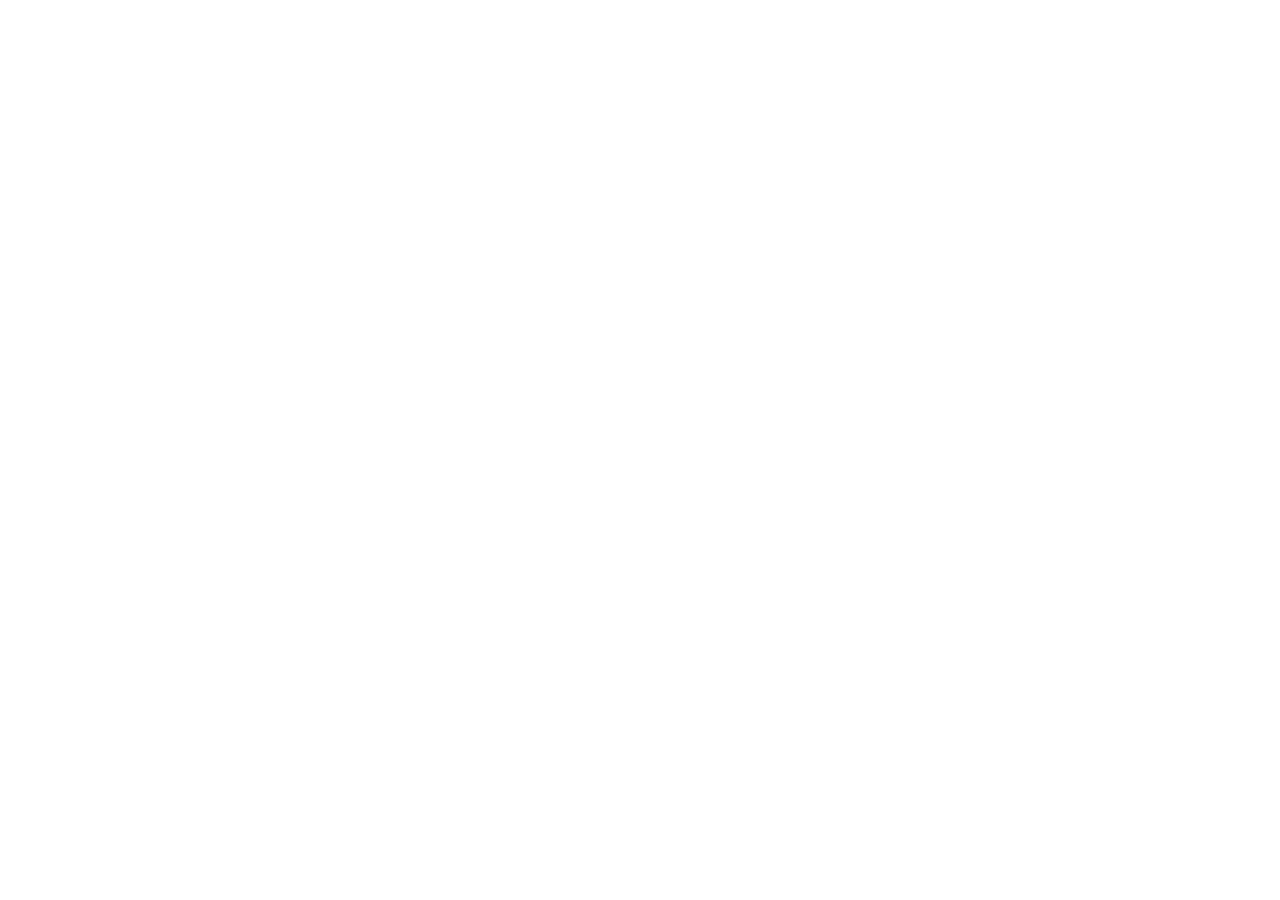
==== repasoGeneralProgramacionHtml/Html/index.html @ 2dd7b3ec "python" ====
<!DOCTYPE html>
<html lang="en">
<head>
    <meta charset="UTF-8">
    <meta name="viewport" content="width=device-width, initial-scale=1.0">
    <title>Practicas</title>
    <link rel="stylesheet" href="Style.css">
    <link rel="shortcut icon" href="img/c.png" type="image/x-icon">
</head>
<body>
    
</body>
</html>
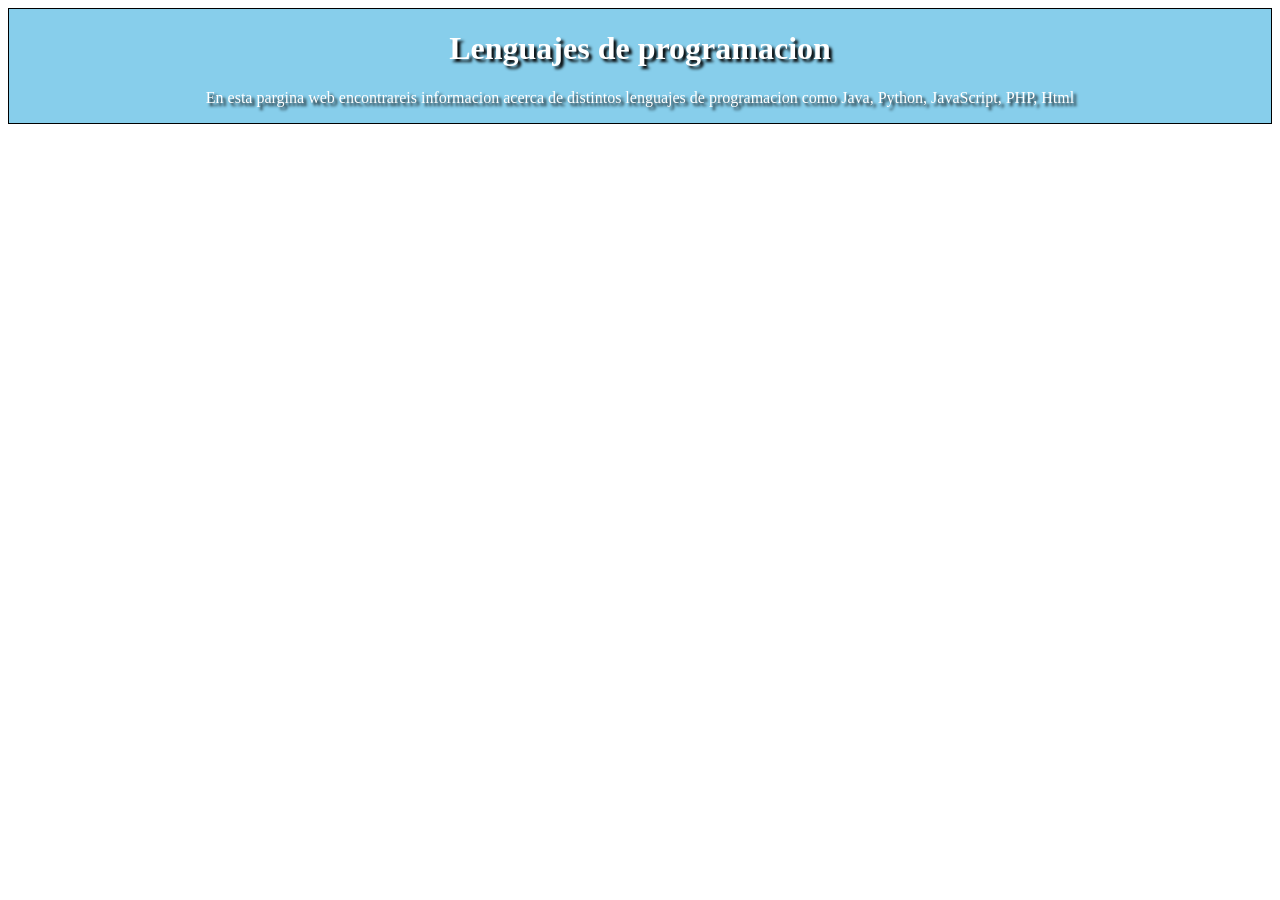
==== commit 3bb3251c: "practica" ====
--- a/repasoGeneralProgramacionHtml/Html/index.html
+++ b/repasoGeneralProgramacionHtml/Html/index.html
@@ -6,8 +6,14 @@
     <title>Practicas</title>
     <link rel="stylesheet" href="Style.css">
     <link rel="shortcut icon" href="img/c.png" type="image/x-icon">
+    <!-- <script>window.onload = function() { alert("La pagina se ha cargado completamente"); }</script> -->
 </head>
 <body>
+
+    <div class="contenedor-principal">
+        <h1>Lenguajes de programacion</h1>
+        <p>En esta pargina web encontrareis informacion acerca de distintos lenguajes de programacion como Java, Python, JavaScript, PHP, Html</p>
+    </div>
     
 </body>
 </html>
--- a/repasoGeneralProgramacionHtml/Html/Style.css
+++ b/repasoGeneralProgramacionHtml/Html/Style.css
@@ -0,0 +1,8 @@
+.contenedor-principal {
+    text-align: center;
+    text-decoration: none;
+    border: 1px solid black;
+    color: white;
+    background-color: skyblue;
+    text-shadow: 3px 3px 3px black;
+}
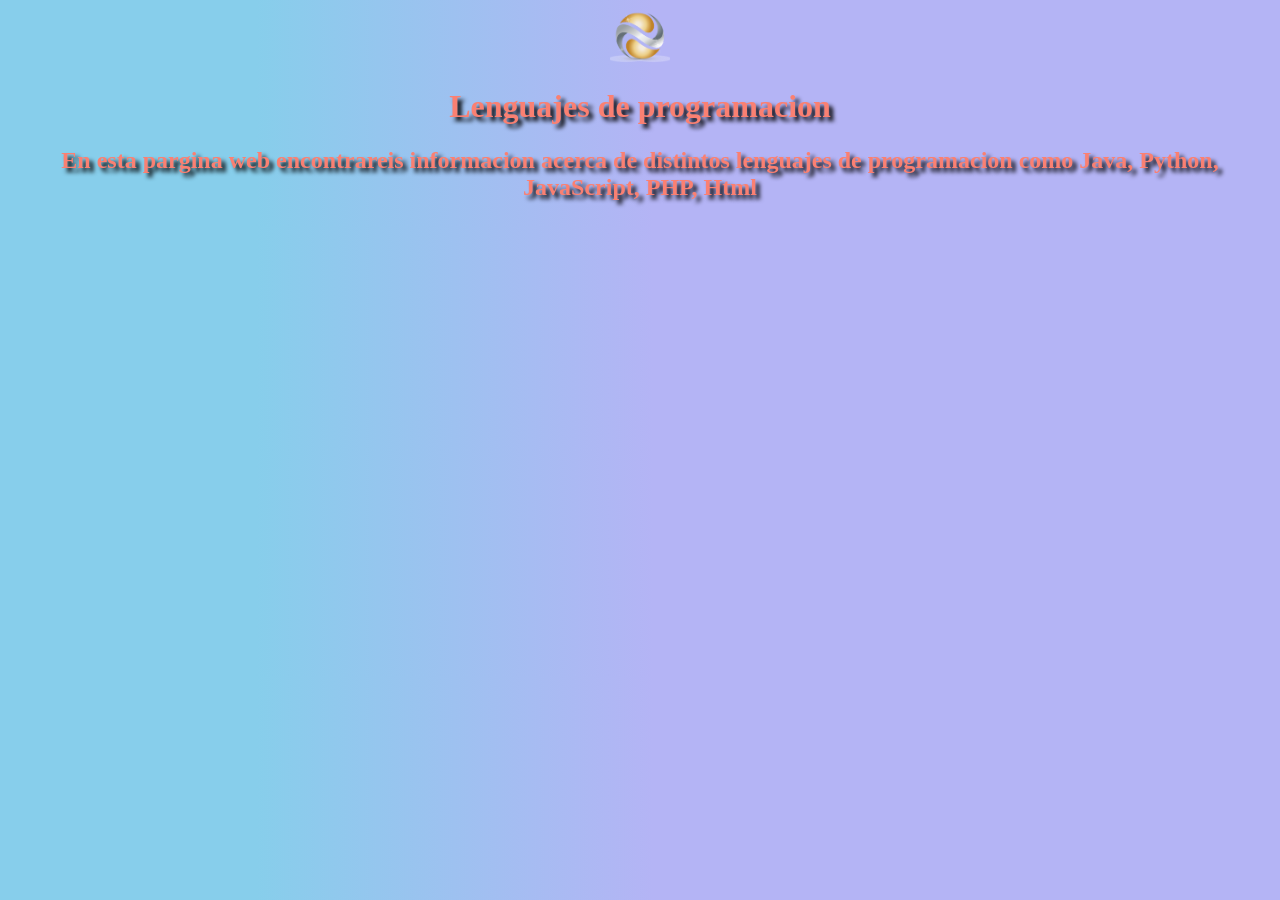
==== commit 682aff5a: "practicaPOOYHtml" ====
--- a/repasoGeneralProgramacionHtml/Html/index.html
+++ b/repasoGeneralProgramacionHtml/Html/index.html
@@ -11,8 +11,9 @@
 <body>
 
     <div class="contenedor-principal">
+        <img src="img/logoPagina.png" alt="">
         <h1>Lenguajes de programacion</h1>
-        <p>En esta pargina web encontrareis informacion acerca de distintos lenguajes de programacion como Java, Python, JavaScript, PHP, Html</p>
+        <h2>En esta pargina web encontrareis informacion acerca de distintos lenguajes de programacion como Java, Python, JavaScript, PHP, Html</p>
     </div>
     
 </body>
--- a/repasoGeneralProgramacionHtml/Html/Style.css
+++ b/repasoGeneralProgramacionHtml/Html/Style.css
@@ -1,8 +1,19 @@
+body{
+    background: linear-gradient(to right, skyblue 20%, rgb(180, 180, 245) 51%);
+}
+
 .contenedor-principal {
     text-align: center;
     text-decoration: none;
-    border: 1px solid black;
-    color: white;
-    background-color: skyblue;
-    text-shadow: 3px 3px 3px black;
+    color: salmon;
+    text-shadow: 4px 4px 4px black;
 }
+
+.contenedor-principal h1{
+    /* vacio por ahora */
+}
+.contenedor-principal img {
+    max-width: 60px;
+    
+}
+
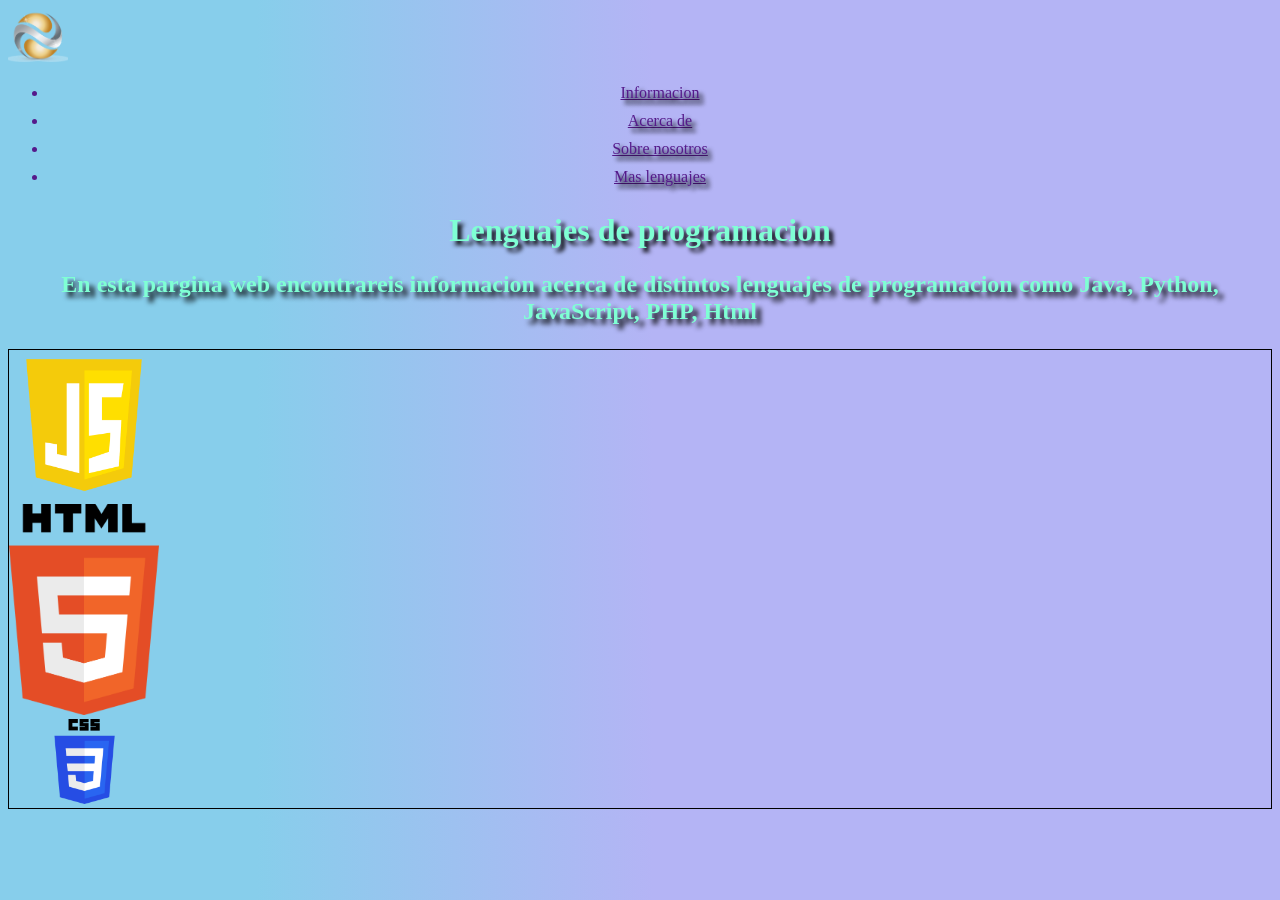
==== commit 8bbd663f: "practicaJava" ====
--- a/repasoGeneralProgramacionHtml/Html/index.html
+++ b/repasoGeneralProgramacionHtml/Html/index.html
@@ -10,11 +10,36 @@
 </head>
 <body>
 
-    <div class="contenedor-principal">
+    <div class="contenedor-cabeza">
         <img src="img/logoPagina.png" alt="">
+        <ul>
+            <a href=""><li style="text-decoration: none;">Informacion</li></a>
+            <a href=""><li>Acerca de</li></a>
+            <a href=""><li>Sobre nosotros</li></a>
+            <a href=""><li>Mas lenguajes</li></a>
+        </ul>
         <h1>Lenguajes de programacion</h1>
         <h2>En esta pargina web encontrareis informacion acerca de distintos lenguajes de programacion como Java, Python, JavaScript, PHP, Html</p>
     </div>
+
+    <div class="contenedor-principal">
+        <div class="contenedor-secundario">
+            <div class="imagen1">
+                <img src="img/javascript.png" alt="javascript">
+            </div>
+
+            <div class="imagen2">
+                <img src="img/html.png" alt="html">
+            </div>
+
+            <div class="imagen3">
+                <img src="img/css.png" alt="css">
+            </div>
+        </div>
+    </div>
+    
+            
+            
     
 </body>
 </html>
--- a/repasoGeneralProgramacionHtml/Html/Style.css
+++ b/repasoGeneralProgramacionHtml/Html/Style.css
@@ -2,18 +2,45 @@
     background: linear-gradient(to right, skyblue 20%, rgb(180, 180, 245) 51%);
 }
 
-.contenedor-principal {
+.contenedor-cabeza {
     text-align: center;
     text-decoration: none;
-    color: salmon;
+    color: aquamarine;
     text-shadow: 4px 4px 4px black;
 }
 
-.contenedor-principal h1{
-    /* vacio por ahora */
-}
-.contenedor-principal img {
-    max-width: 60px;
-    
+.contenedor-cabeza li  {
+    text-align: center;
+    padding: 5px;
+    /* text-decoration: none; */
+
 }
 
+.contenedor-cabeza ul {
+    /* text-decoration: none; */
+}
+
+.contenedor-cabeza h2{
+    color: aquamarine;
+    text-shadow: 5px 5px 5px black;
+}
+
+.contenedor-cabeza img {
+    max-width: 60px;
+    /* con el display movemos la imagen a la izquierda */
+    display: flex;
+}
+
+.contenedor-principal img{
+    
+    max-width: 150px;
+
+}
+
+.contenedor-secundario {
+    border: 0.1px solid black;
+}
+
+
+
+
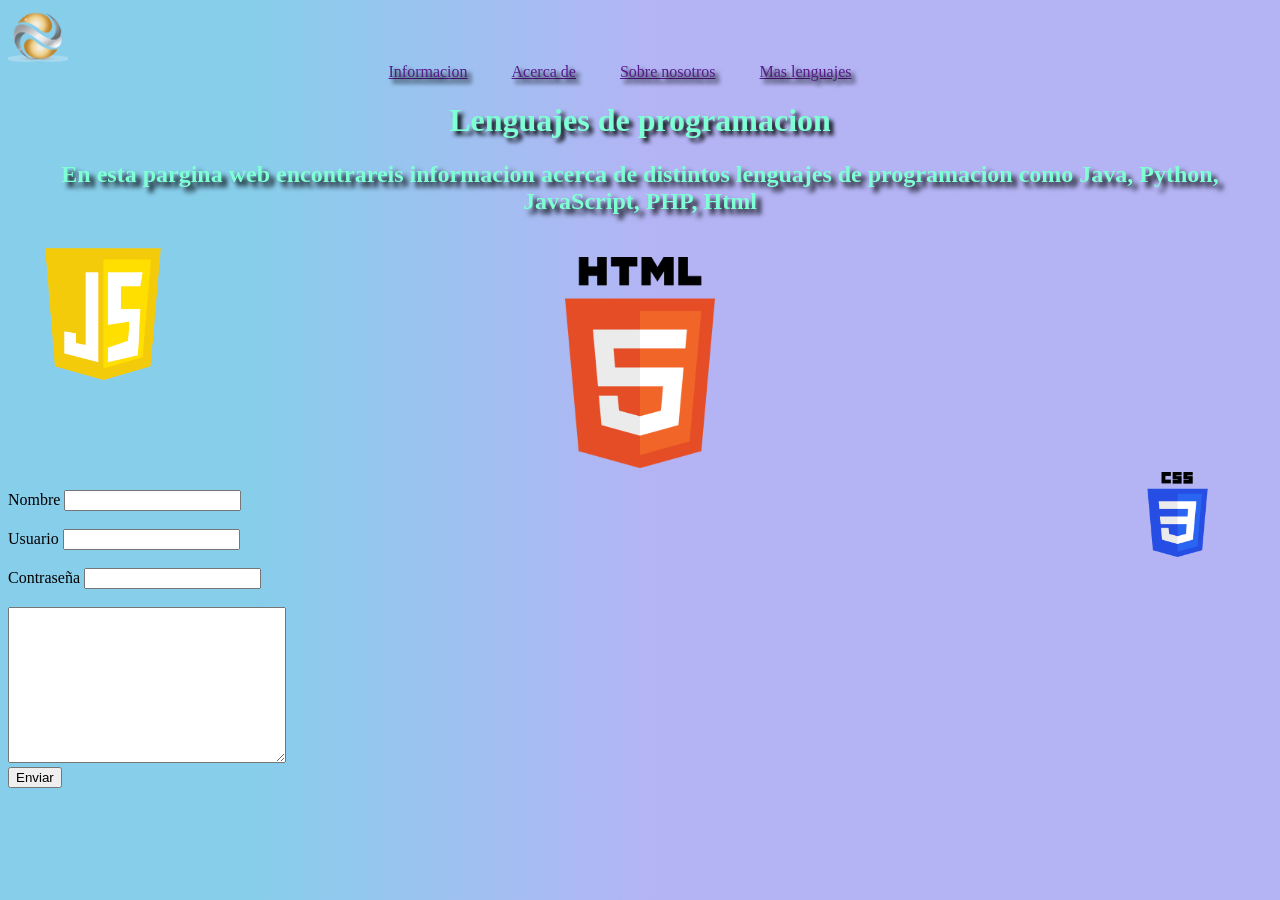
==== commit f88c7f4e: "all" ====
--- a/repasoGeneralProgramacionHtml/Html/index.html
+++ b/repasoGeneralProgramacionHtml/Html/index.html
@@ -12,14 +12,16 @@
 
     <div class="contenedor-cabeza">
         <img src="img/logoPagina.png" alt="">
-        <ul>
-            <a href=""><li style="text-decoration: none;">Informacion</li></a>
-            <a href=""><li>Acerca de</li></a>
-            <a href=""><li>Sobre nosotros</li></a>
-            <a href=""><li>Mas lenguajes</li></a>
-        </ul>
-        <h1>Lenguajes de programacion</h1>
-        <h2>En esta pargina web encontrareis informacion acerca de distintos lenguajes de programacion como Java, Python, JavaScript, PHP, Html</p>
+        <nav>
+            <ul>
+                <a href=""><li>Informacion</li></a>
+                <a href=""><li>Acerca de</li></a>
+                <a href=""><li>Sobre nosotros</li></a>
+                <a href=""><li>Mas lenguajes</li></a>
+            </ul>
+        </nav>
+            <h1>Lenguajes de programacion</h1>
+            <h2>En esta pargina web encontrareis informacion acerca de distintos lenguajes de programacion como Java, Python, JavaScript, PHP, Html</p>
     </div>
 
     <div class="contenedor-principal">
@@ -38,7 +40,21 @@
         </div>
     </div>
     
-            
+     <div class="contenedor-formulario">
+        <label for="nombre">Nombre</label>
+        <input type="text" name="nombre" id="nombre">
+        <br>
+        <br>
+        <label for="Usuario">Usuario</label>
+        <input type="text" name="usuario" id="usuario">
+        <br>
+        <br>
+        <label for="contraseña">Contraseña</label>
+        <input type="password" name="contraseña" id="contraseña">
+        <br><br>
+        <textarea name="" id="" cols="32" rows="10"></textarea><br>
+        <button>Enviar</button>
+     </div>       
             
     
 </body>
--- a/repasoGeneralProgramacionHtml/Html/Style.css
+++ b/repasoGeneralProgramacionHtml/Html/Style.css
@@ -4,20 +4,23 @@
 
 .contenedor-cabeza {
     text-align: center;
-    text-decoration: none;
+    text-decoration: none; 
     color: aquamarine;
     text-shadow: 4px 4px 4px black;
 }
 
-.contenedor-cabeza li  {
-    text-align: center;
-    padding: 5px;
-    /* text-decoration: none; */
-
+nav ul {
+    list-style: none;
+    padding: 0;
+    margin: 0;
+    text-align: center; /* Alinea a la derecha */
 }
 
-.contenedor-cabeza ul {
-    /* text-decoration: none; */
+nav li {
+    text-decoration: none;
+    display: inline; /* Muestra los elementos en línea */
+    margin-right: 40px; /* Espacio entre elementos de la lista */
+    margin-top: 0; /* Elimina el espacio superior */
 }
 
 .contenedor-cabeza h2{
@@ -32,13 +35,29 @@
 }
 
 .contenedor-principal img{
-    
     max-width: 150px;
 
 }
 
+.imagen1 {
+    float: left;
+    margin-left: 20px;
+
+}
+
+.imagen2 {
+    display: block;
+    margin: 0 auto; /* Centrar horizontalmente */
+    max-width: 150px;
+}
+.imagen3 {
+float: right;
+margin-right: 20px;
+}
+
 .contenedor-secundario {
-    border: 0.1px solid black;
+    margin: 20px;
+    display: inline;
 }
 
 
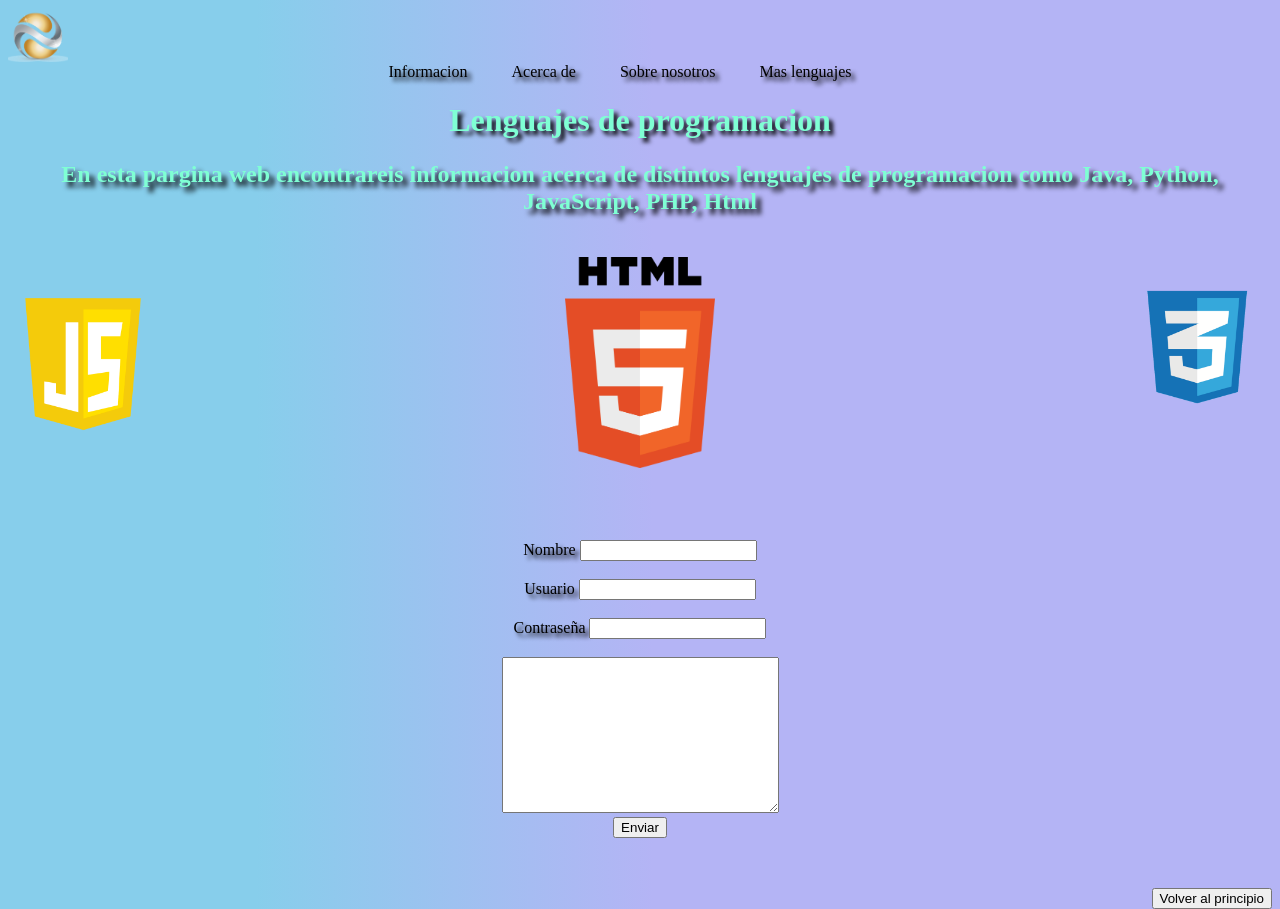
==== commit 3a01954f: "phpYHTml" ====
--- a/repasoGeneralProgramacionHtml/Html/index.html
+++ b/repasoGeneralProgramacionHtml/Html/index.html
@@ -4,6 +4,7 @@
     <meta charset="UTF-8">
     <meta name="viewport" content="width=device-width, initial-scale=1.0">
     <title>Practicas</title>
+    <script src="script.js"></script>
     <link rel="stylesheet" href="Style.css">
     <link rel="shortcut icon" href="img/c.png" type="image/x-icon">
     <!-- <script>window.onload = function() { alert("La pagina se ha cargado completamente"); }</script> -->
@@ -14,10 +15,10 @@
         <img src="img/logoPagina.png" alt="">
         <nav>
             <ul>
-                <a href=""><li>Informacion</li></a>
-                <a href=""><li>Acerca de</li></a>
-                <a href=""><li>Sobre nosotros</li></a>
-                <a href=""><li>Mas lenguajes</li></a>
+                <a href="" class="contenedor-cabeza-decoracion"><li>Informacion</li></a>
+                <a href="" class="contenedor-cabeza-decoracion"><li>Acerca de</li></a>
+                <a href="" class="contenedor-cabeza-decoracion"><li>Sobre nosotros</li></a>
+                <a href="" class="contenedor-cabeza-decoracion"><li>Mas lenguajes</li></a>
             </ul>
         </nav>
             <h1>Lenguajes de programacion</h1>
@@ -27,15 +28,15 @@
     <div class="contenedor-principal">
         <div class="contenedor-secundario">
             <div class="imagen1">
-                <img src="img/javascript.png" alt="javascript">
+                <a href="https://www.bing.com/ck/a?!&&p=7215064eb78023a7JmltdHM9MTY5ODAxOTIwMCZpZ3VpZD0zMDc2OTQ2OS0yZDk4LTYxMmYtMWIxMC04NjBmMmNiMzYwMDEmaW5zaWQ9NTQ5Mw&ptn=3&hsh=3&fclid=30769469-2d98-612f-1b10-860f2cb36001&psq=qu%c3%a9+es+javascript&u=a1aHR0cHM6Ly9kZXZlbG9wZXIubW96aWxsYS5vcmcvZXMvZG9jcy9MZWFybi9KYXZhU2NyaXB0L0ZpcnN0X3N0ZXBzL1doYXRfaXNfSmF2YVNjcmlwdA&ntb=1" target="_blank"><img src="img/javascript.png" alt="javascript"></a>
             </div>
 
             <div class="imagen2">
-                <img src="img/html.png" alt="html">
+                <a href="https://www.bing.com/ck/a?!&&p=c210d08115ca629aJmltdHM9MTY5ODAxOTIwMCZpZ3VpZD0zMDc2OTQ2OS0yZDk4LTYxMmYtMWIxMC04NjBmMmNiMzYwMDEmaW5zaWQ9NTQ4Nw&ptn=3&hsh=3&fclid=30769469-2d98-612f-1b10-860f2cb36001&psq=que+es+html&u=a1aHR0cHM6Ly9kZXZlbG9wZXIubW96aWxsYS5vcmcvZXMvZG9jcy9MZWFybi9HZXR0aW5nX3N0YXJ0ZWRfd2l0aF90aGVfd2ViL0hUTUxfYmFzaWNz&ntb=1" target="_blank"><img src="img/html.png" alt="html"></a>
             </div>
 
             <div class="imagen3">
-                <img src="img/css.png" alt="css">
+                <a href="https://www.bing.com/ck/a?!&&p=e43734ff14720346JmltdHM9MTY5ODAxOTIwMCZpZ3VpZD0zMDc2OTQ2OS0yZDk4LTYxMmYtMWIxMC04NjBmMmNiMzYwMDEmaW5zaWQ9NTUyMg&ptn=3&hsh=3&fclid=30769469-2d98-612f-1b10-860f2cb36001&psq=que+es+css&u=a1aHR0cHM6Ly9kZXZlbG9wZXIubW96aWxsYS5vcmcvZXMvZG9jcy9MZWFybi9DU1MvRmlyc3Rfc3RlcHMvV2hhdF9pc19DU1M&ntb=1" target="_blank"><img src="img/css3.png" alt="css"></a>
             </div>
         </div>
     </div>
@@ -43,18 +44,18 @@
      <div class="contenedor-formulario">
         <label for="nombre">Nombre</label>
         <input type="text" name="nombre" id="nombre">
-        <br>
-        <br>
+        <br><br>
         <label for="Usuario">Usuario</label>
         <input type="text" name="usuario" id="usuario">
-        <br>
-        <br>
+        <br><br>
         <label for="contraseña">Contraseña</label>
         <input type="password" name="contraseña" id="contraseña">
         <br><br>
         <textarea name="" id="" cols="32" rows="10"></textarea><br>
         <button>Enviar</button>
-     </div>       
+     </div>      
+     
+     <a href="#" class="return-page"><button class="return-page-inicio">Volver al principio</button></a>
             
     
 </body>
--- a/repasoGeneralProgramacionHtml/Html/Style.css
+++ b/repasoGeneralProgramacionHtml/Html/Style.css
@@ -1,6 +1,7 @@
 body{
     background: linear-gradient(to right, skyblue 20%, rgb(180, 180, 245) 51%);
 }
+
 
 .contenedor-cabeza {
     text-align: center;
@@ -34,6 +35,11 @@
     display: flex;
 }
 
+.contenedor-cabeza-decoracion {
+    text-decoration: none;
+    color: black;
+}
+
 .contenedor-principal img{
     max-width: 150px;
 
@@ -42,6 +48,7 @@
 .imagen1 {
     float: left;
     margin-left: 20px;
+    margin: 50px auto;
 
 }
 
@@ -53,11 +60,35 @@
 .imagen3 {
 float: right;
 margin-right: 20px;
+margin: -200px auto;
 }
 
 .contenedor-secundario {
-    margin: 20px;
+    margin: 425px;
     display: inline;
+    text-align: center;
+    align-items: center;
+}
+
+.contenedor-formulario {
+    align-items: center;
+    text-align: center;
+    margin: 50px;
+}
+
+.contenedor-formulario label {
+    text-shadow: 4px 4px 4px black;
+}
+
+.return-page {
+    text-align: right;
+    text-decoration: none;
+    color: black;
+}
+
+.return-page-inicio {
+    /* con ele stilo float lo alineo a la derecha de la pagina */
+    float: right;
 }
 
 
